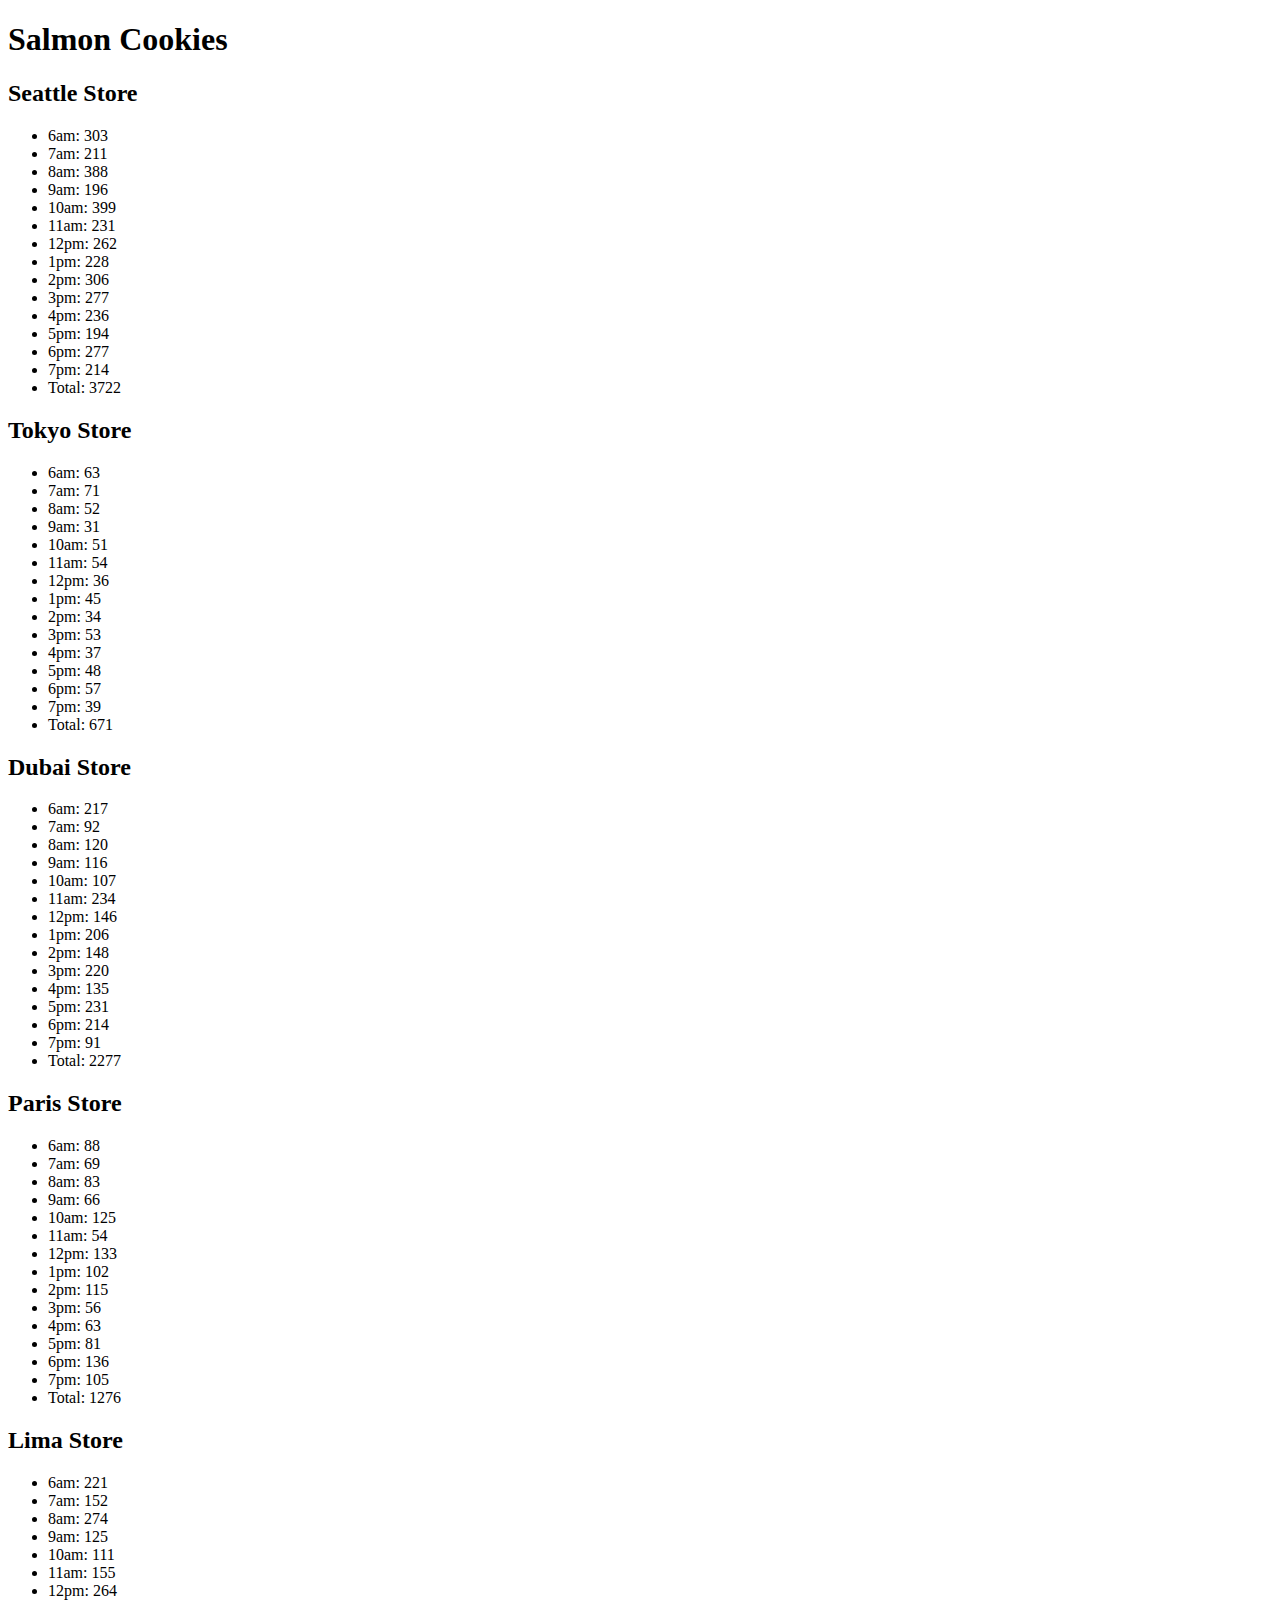
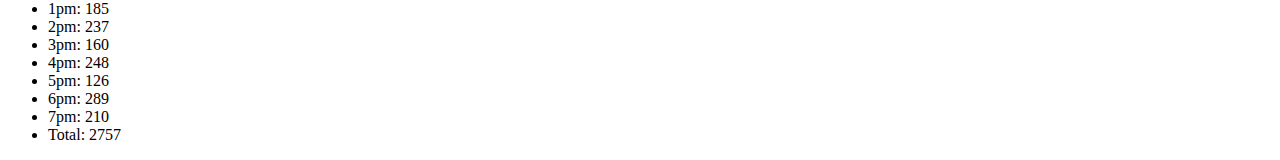
==== sales.html @ 35c29566 "Finished the project" ====
<!DOCTYPE html>
<html lang="en">
  <head>
    <title> Salmon Cookies</title>
    <link rel="stlyesheet" href="css/reset.css">
    <link rel="stlyesheet" href="css/style.css">
  </head>
  <body>
    <header>
      <h1>Salmon Cookies</h1>
    </header>
    <main id="stores">
      
    </main>
    <footer>

    </footer>
    <script src="js/app.js"></script>
  </body>
  
</html>
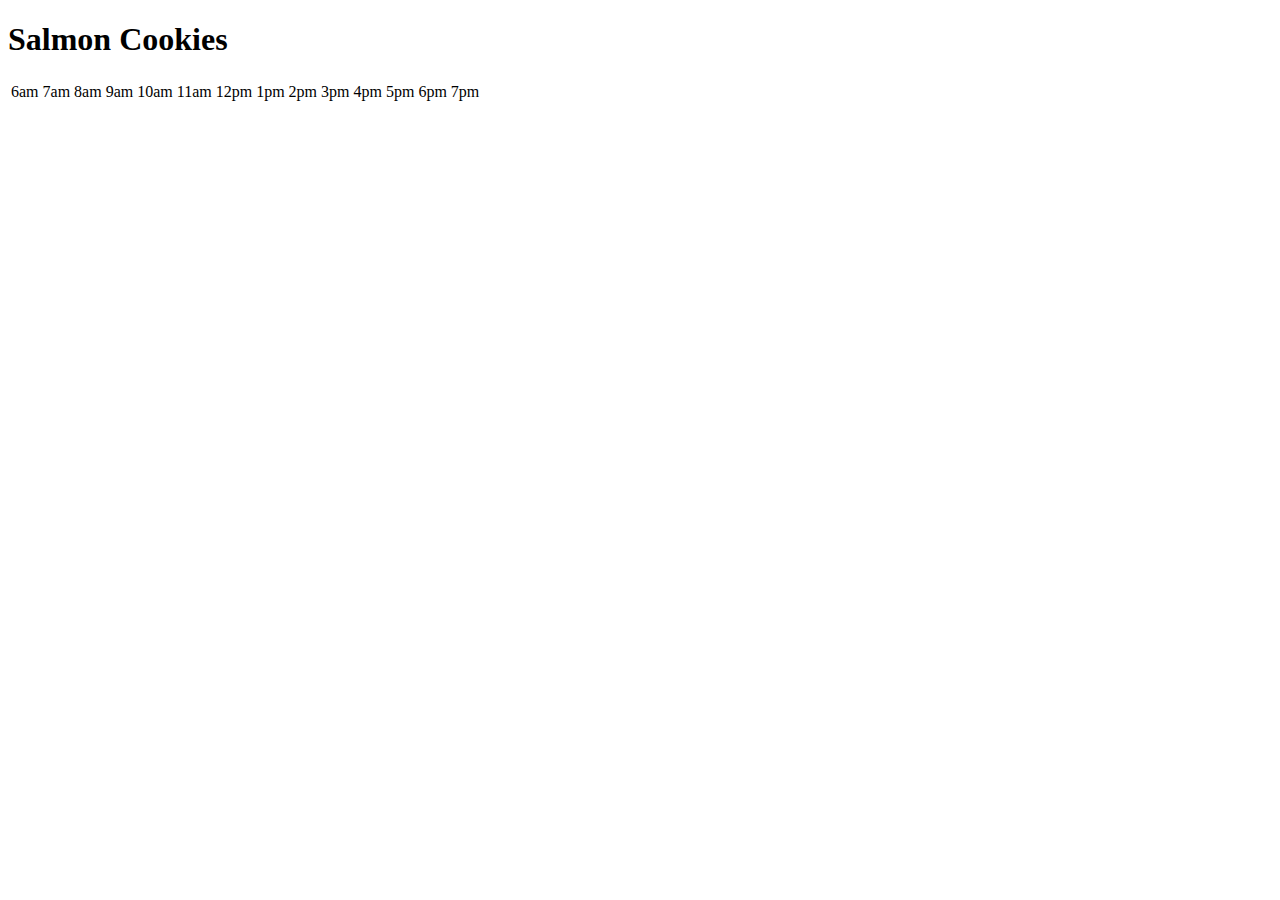
==== commit 12a9e1a1: "Project updated" ====
--- a/sales.html
+++ b/sales.html
@@ -10,6 +10,9 @@
       <h1>Salmon Cookies</h1>
     </header>
     <main id="stores">
+      <table id="table">
+
+      </table>
       
     </main>
     <footer>
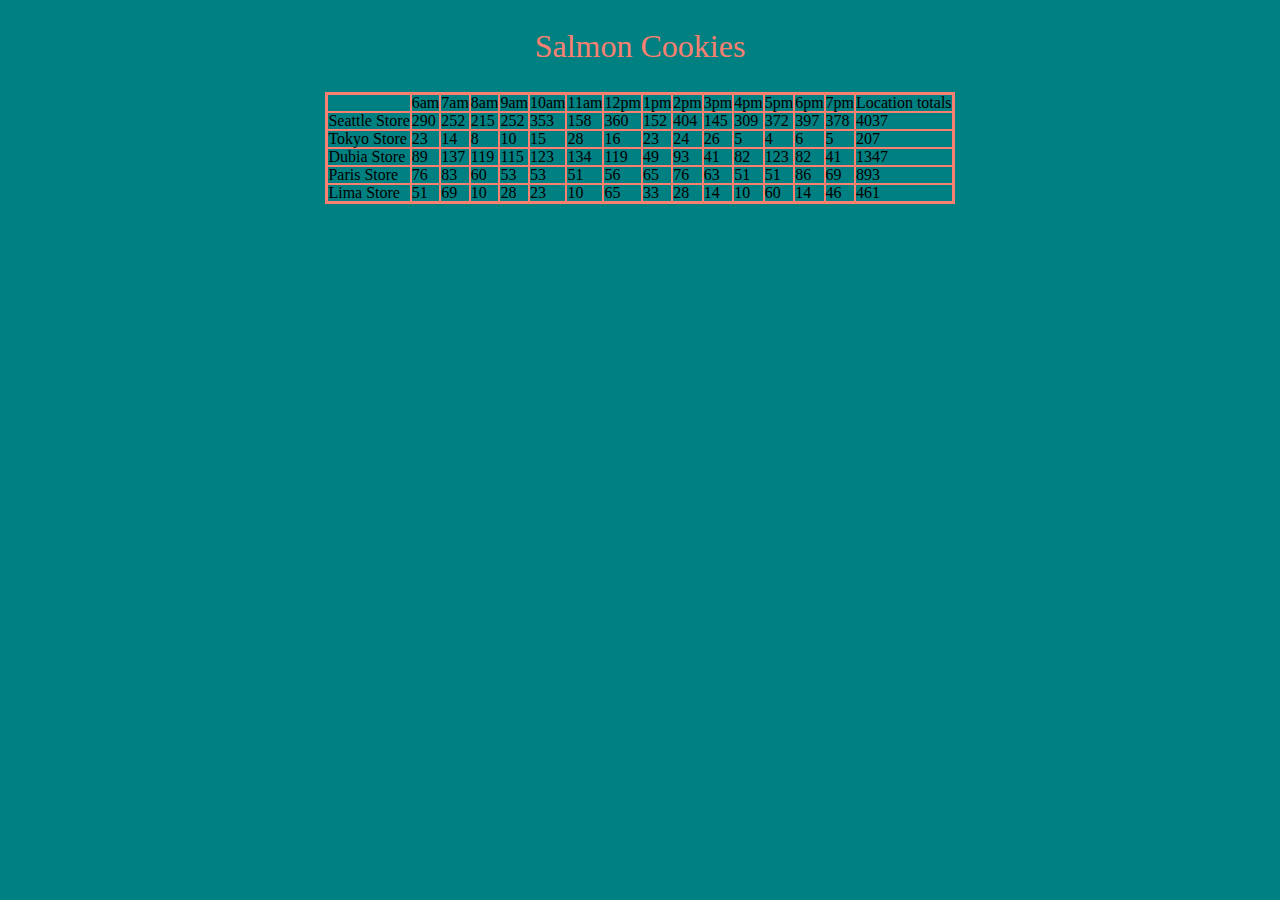
==== commit 9a513325: "Merge pull request #3 from TJSOmega/constructor" ====
--- a/sales.html
+++ b/sales.html
@@ -1,9 +1,11 @@
 <!DOCTYPE html>
 <html lang="en">
   <head>
-    <title> Salmon Cookies</title>
-    <link rel="stlyesheet" href="css/reset.css">
-    <link rel="stlyesheet" href="css/style.css">
+    <title> 
+      Salmon Cookies
+    </title>
+    <link rel="stylesheet" href="css/reset.css">
+    <link rel="stylesheet" href="css/style.css">
   </head>
   <body>
     <header>
--- a/css/style.css
+++ b/css/style.css
@@ -0,0 +1,27 @@
+h1 {
+  text-align: center;
+  margin: 30px auto;
+  font-size: xx-large;
+  color: salmon;
+}
+body {
+  background-color: teal;
+  margin: 30px auto
+}
+
+table {
+  margin: auto;
+  border: solid salmon;
+}
+
+tr {
+  padding: auto;
+  border: 2px solid salmon;
+  border-radius: 5px;
+}
+
+td {
+  border: solid;
+  border: 2px solid salmon;
+  border-radius: 5px;
+}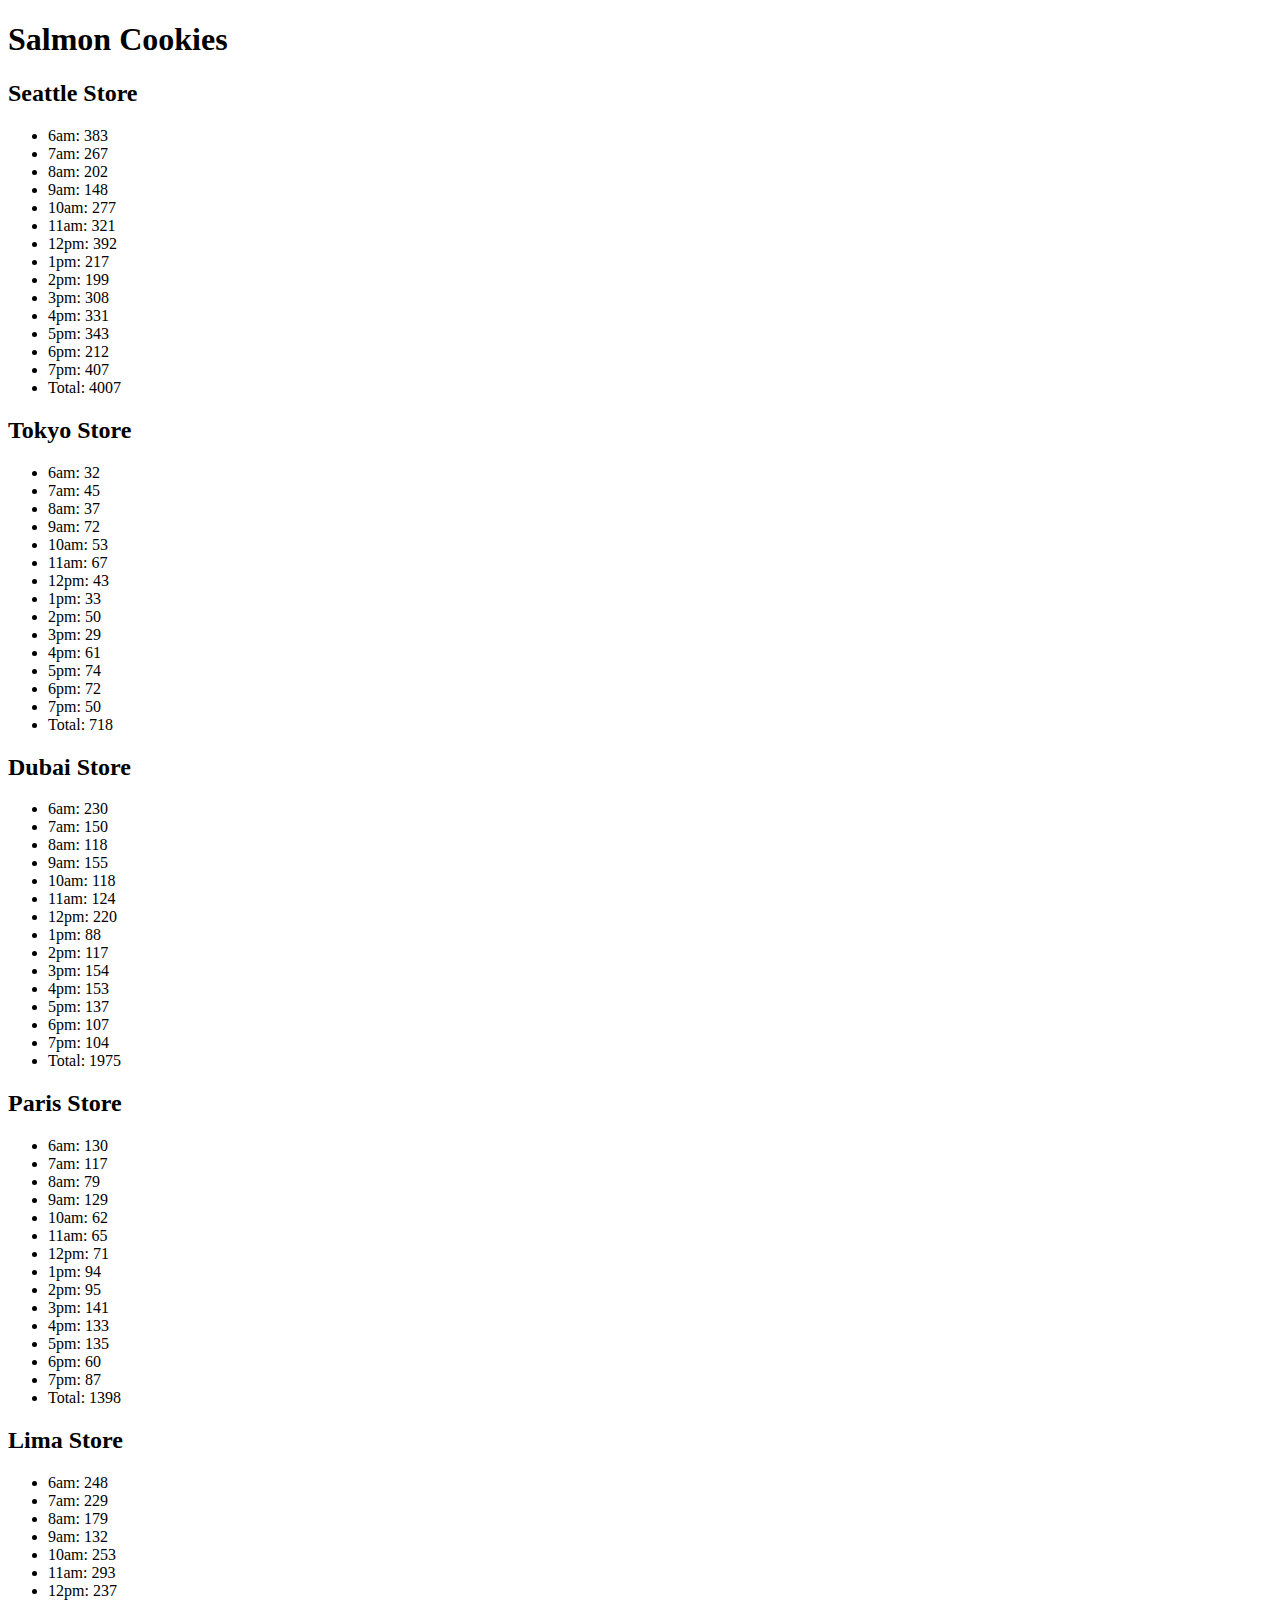
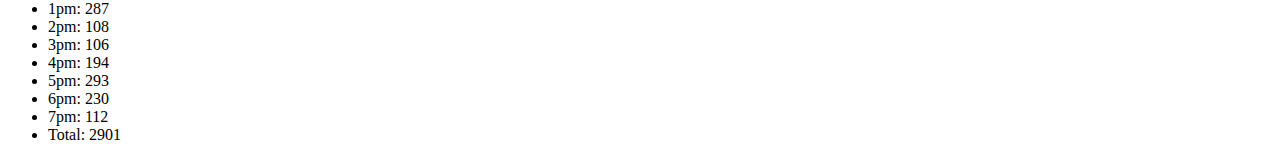
==== commit 50ba136e: "Finished Totals Row" ====
--- a/sales.html
+++ b/sales.html
@@ -1,20 +1,15 @@
 <!DOCTYPE html>
 <html lang="en">
   <head>
-    <title> 
-      Salmon Cookies
-    </title>
-    <link rel="stylesheet" href="css/reset.css">
-    <link rel="stylesheet" href="css/style.css">
+    <title> Salmon Cookies</title>
+    <link rel="stlyesheet" href="css/reset.css">
+    <link rel="stlyesheet" href="css/style.css">
   </head>
   <body>
     <header>
       <h1>Salmon Cookies</h1>
     </header>
     <main id="stores">
-      <table id="table">
-
-      </table>
       
     </main>
     <footer>
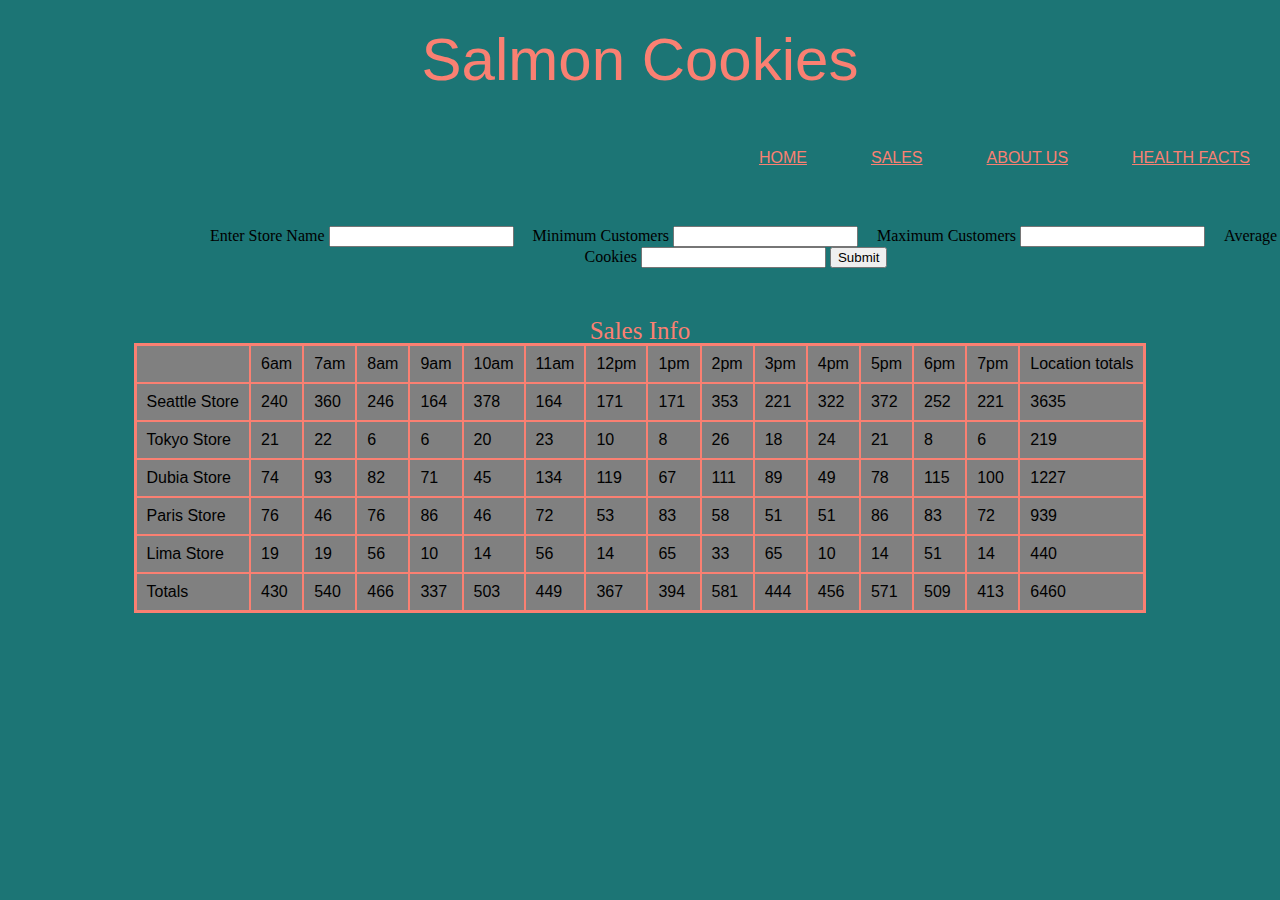
==== commit 57a2710a: "Finished forms project and added CSS" ====
--- a/sales.html
+++ b/sales.html
@@ -1,21 +1,53 @@
 <!DOCTYPE html>
 <html lang="en">
-  <head>
-    <title> Salmon Cookies</title>
-    <link rel="stlyesheet" href="css/reset.css">
-    <link rel="stlyesheet" href="css/style.css">
-  </head>
-  <body>
-    <header>
-      <h1>Salmon Cookies</h1>
-    </header>
-    <main id="stores">
-      
-    </main>
-    <footer>
 
-    </footer>
-    <script src="js/app.js"></script>
-  </body>
-  
+<head>
+  <title>
+    Salmon Cookies
+  </title>
+  <link rel="stylesheet" href="css/reset.css">
+  <link rel="stylesheet" href="css/style.css">
+</head>
+
+<body>
+  <header>
+    <h1>Salmon Cookies</h1>
+
+    <ul>
+      <li><a href="index.html">HOME</a></li>
+      <li><a href="sales.html">SALES</a></li>
+      <li><a href="sales.html">ABOUT US</a></li>
+      <li><a href="sales.html">HEALTH FACTS</a></li>
+    </ul>
+    <form id='form'>
+      <fieldset>
+        <label for="Store">Enter Store Name</label>
+        <input type="text" name="store">
+
+        <label for="Minimum Customers">Minimum Customers</label>
+        <input type="number" name="minimumCustomers">
+
+        <label for="Maximum Customers">Maximum Customers</label>
+        <input type="number" name="maximumCustomers">
+
+        <label for="Average Cookies">Average Cookies</label>
+        <input type="float" name="averageCookies">
+
+        <button type="submit">Submit</button>
+      </fieldset>
+    </form>
+    <h2>Sales Info</h2>
+  </header>
+  <main id="stores">
+    <table id="table">
+
+    </table>
+
+  </main>
+  <footer>
+
+  </footer>
+  <script src="js/app.js"></script>
+</body>
+
 </html>--- a/css/style.css
+++ b/css/style.css
@@ -1,27 +1,107 @@
+
+header ul {
+  text-align: right;
+  width: 30px auto;
+}
+
+header li {
+  display: inline-block;
+  padding: 30px;
+}
+
+header a {
+  color: salmon;
+  font-family: Arial, Helvetica, sans-serif;
+}
+
 h1 {
   text-align: center;
   margin: 30px auto;
-  font-size: xx-large;
+  font-size: 60px;
   color: salmon;
+  font-family: Arial, Helvetica, sans-serif;
 }
+
 body {
-  background-color: teal;
+  background-color: rgb(28, 117, 117);
   margin: 30px auto
+}
+
+#hero {
+  display: block;
+  margin-left: auto;
+  margin-right: auto;
+  width: 50%;
+padding-bottom: 200px;
+}
+
+section {
+  display: inline-block;
+}
+
+#mainsection {
+  
+  text-align: center;
+  display: inline-block;
+  width: 50%;
+  font-size: 20px;
+  font-family: Arial, Helvetica, sans-serif;
+  margin-left: 30%;
+}
+
+.storeinfo {
+  
+  text-align: left;
+  display: inline-block;
+  width: 50%;
+  font-size: 20px;
+  font-family: Arial, Helvetica, sans-serif;
+  margin-right: 40%;}
+
+
+#frostedcookie {
+  display: inline-block;
+  padding-right: 25px;
+}
+
+
+
+h2 {
+  text-align: center;
+  width: 30px auto;
+  font-size: 25px;
+  color: salmon;
 }
 
 table {
   margin: auto;
   border: solid salmon;
+  padding: 10px auto;
+  background-color: gray;
 }
 
 tr {
-  padding: auto;
+  padding: 10px auto;
   border: 2px solid salmon;
-  border-radius: 5px;
 }
 
 td {
+  padding: 10px;
   border: solid;
   border: 2px solid salmon;
-  border-radius: 5px;
+  font-family: Arial, Helvetica, sans-serif;
+}
+#form {
+  padding-left: 15%;
+  text-align: center;
+}
+#form fieldset {
+  text-align: center;
+  width: 30px auto;
+  padding-bottom: 50px;
+  padding-top: 30px;
+}
+
+label {
+  padding-left: 15px;
 }